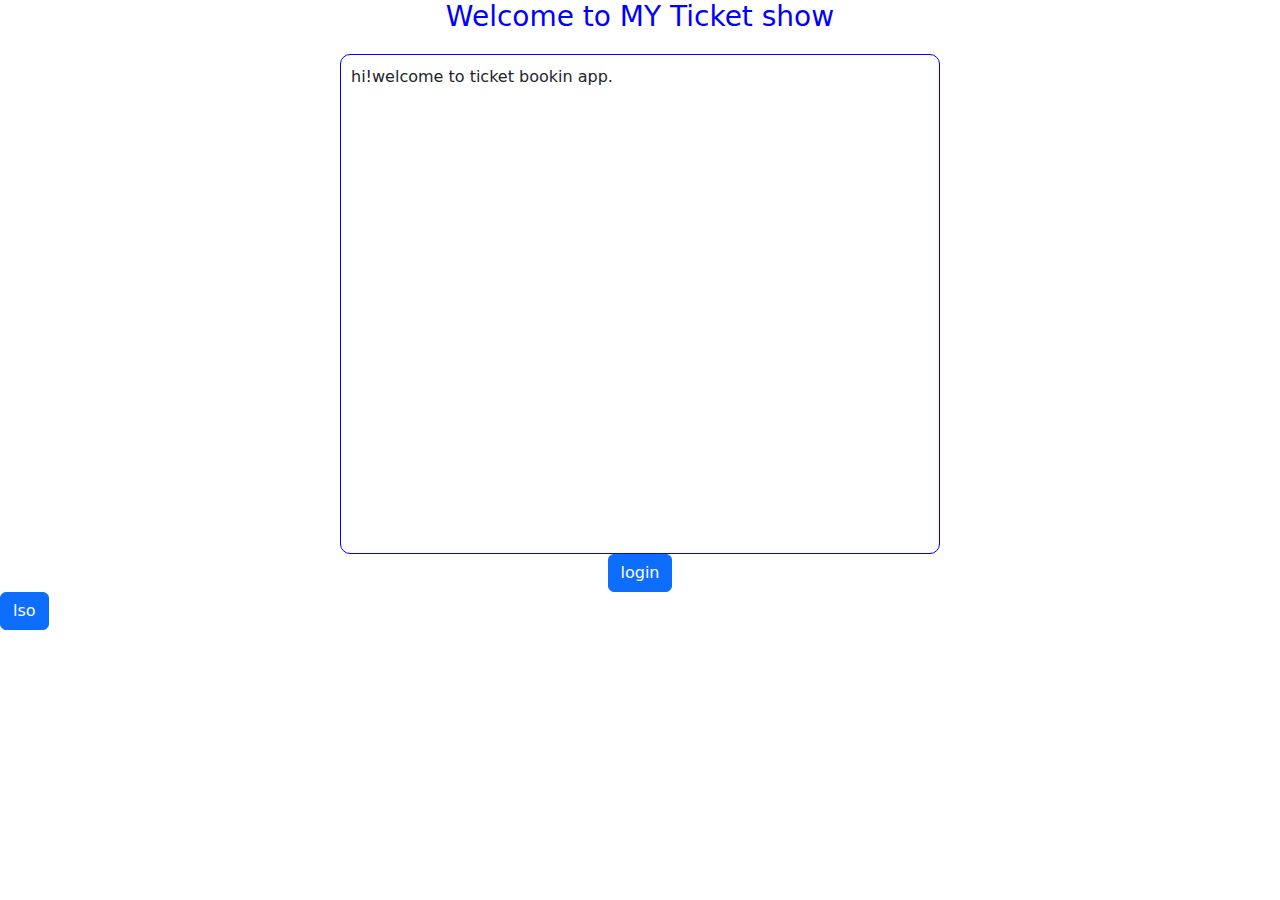
==== templates/index.html @ 98d5f3f6 "live project session part 4" ====
<!DOCTYPE html>
<html lang="en">
    <head>
        <link rel="stylesheet" href="/static/styles/main.css">
        <link href="https://cdn.jsdelivr.net/npm/bootstrap@5.3.3/dist/css/bootstrap.min.css" rel="stylesheet" integrity="sha384-QWTKZyjpPEjISv5WaRU9OFeRpok6YctnYmDr5pNlyT2bRjXh0JMhjY6hW+ALEwIH" crossorigin="anonymous">
        <title>Home</title>
    </head>
<body>
    <h3 class="center">Welcome to MY Ticket show</h3>
    <div class ="input_form">
        hi!welcome to ticket bookin app.
    </div>
    <div class="center"><a href="/login" type="button" class="btn btn-primary">login</div>
    
</body>
</html>lso
---- static/styles/main.css ----
*{
    margin:0px;
}

.my_container{
    border: 2px solid black
}
.my_panel{
    width: 80%;
    margin:auto;
    height: auto;
    border: 1px dashed black;
}
.input_form{
    border:1px solid blue;
    width: 600px;
    height: 500px;
    margin: auto;
    margin-top: 20px;
    padding: 10px;
    border-radius: 10px;
    font-size: 16px;
    text-align: justify;
}
.outer_box{
    border:1px solid orange;
    margin: auto;
    padding: 10px;
    border-radius: 10px;
    font-size: 16px;
    text-align: justify;
}
.center{
    text-align: center;
    margin: auto;
    color:blue;
}
.err_msg{
    text-align: center;
    margin: auto;
    color: maroon;
}
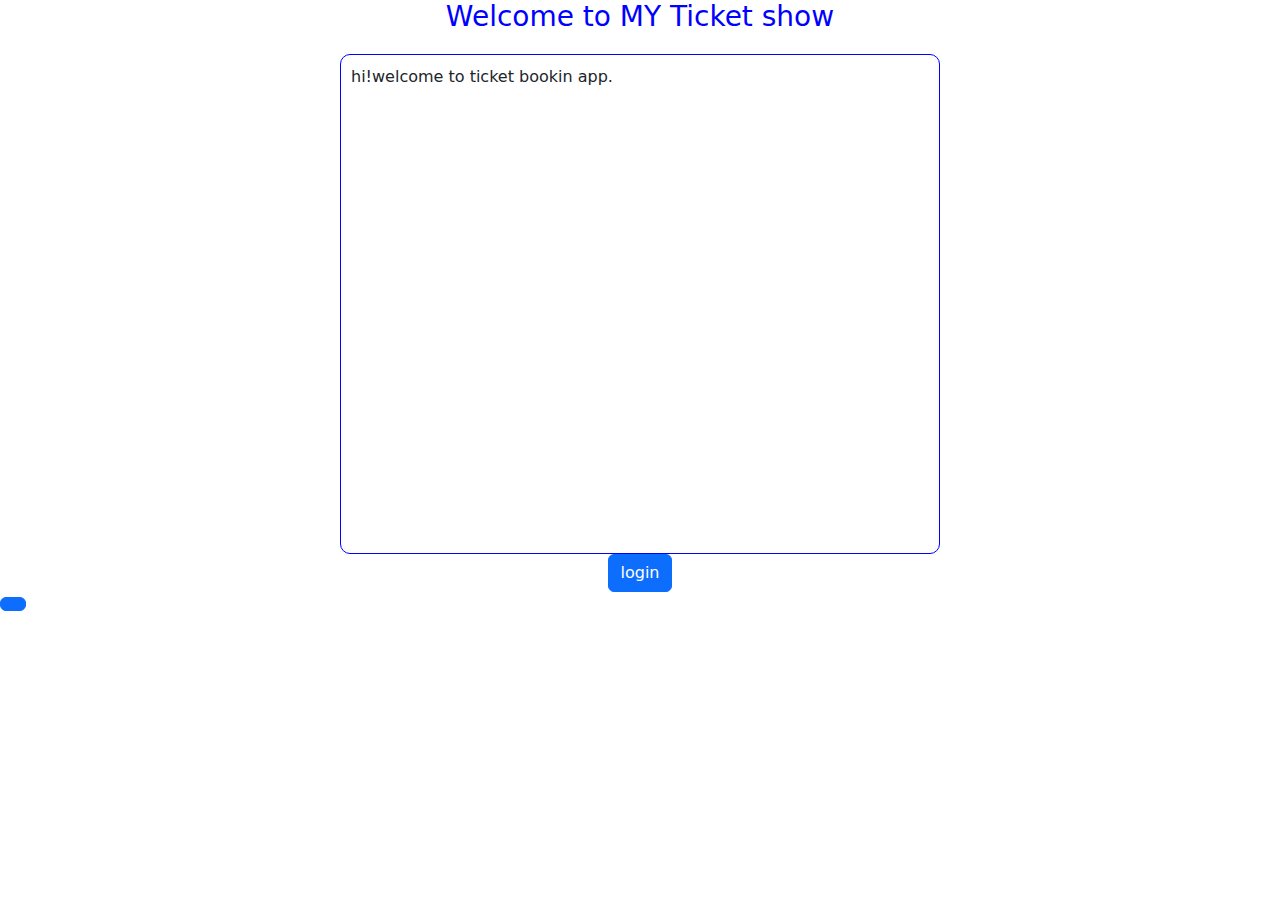
==== commit 65f5f462: "10th_jan_part4_38_min" ====
--- a/templates/index.html
+++ b/templates/index.html
@@ -13,4 +13,4 @@
     <div class="center"><a href="/login" type="button" class="btn btn-primary">login</div>
     
 </body>
-</html>lso+</html>